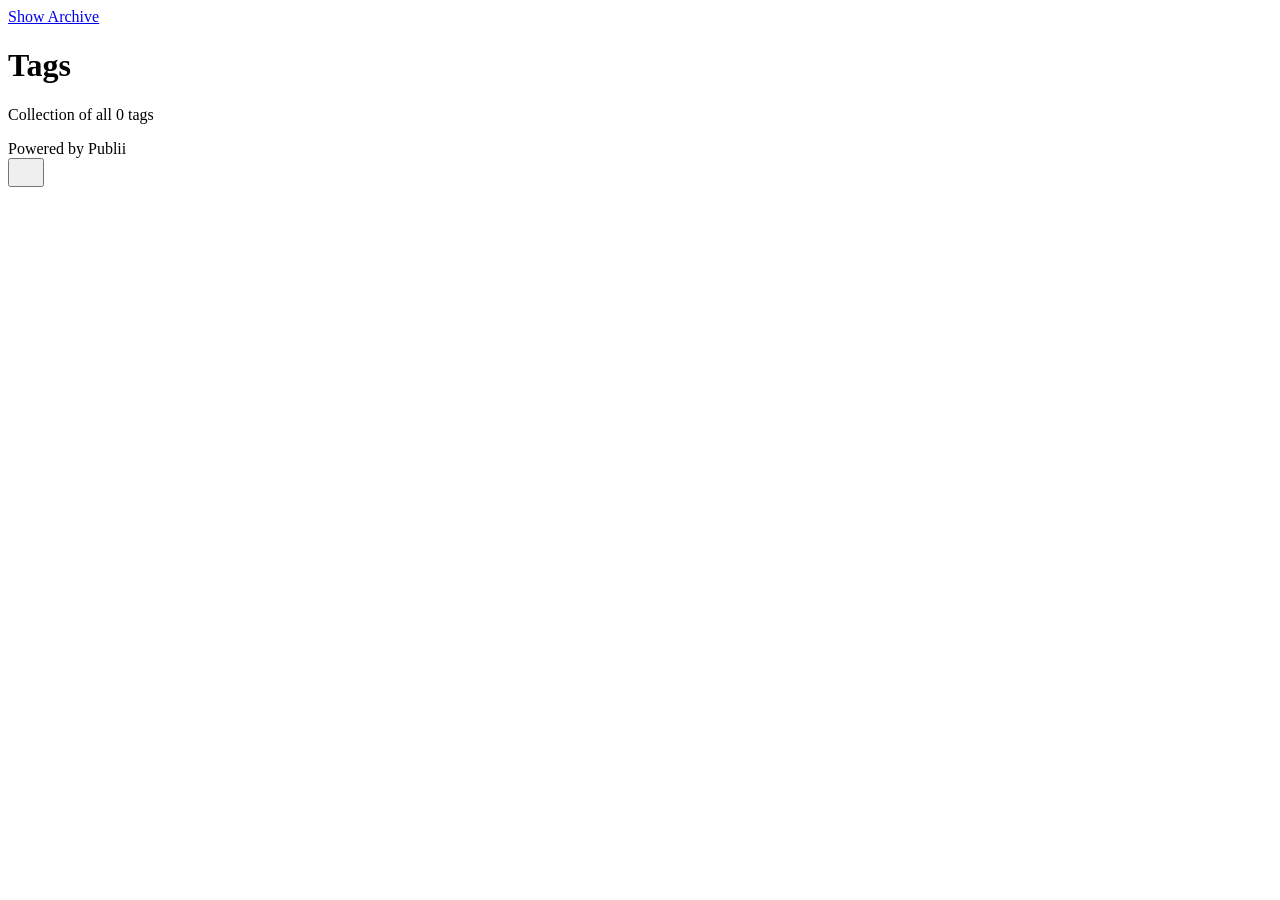
==== tags/index.html @ a2e38326 "i am a burger!" ====
<!DOCTYPE html><html lang="en-gb"><head><meta charset="utf-8"><meta http-equiv="X-UA-Compatible" content="IE=edge"><meta name="viewport" content="width=device-width,initial-scale=1"><title>All tags - Show Archive</title><meta name="robots" content="noindex, follow"><meta name="generator" content="Publii Open-Source CMS for Static Site"><link rel="alternate" type="application/atom+xml" href="https://arieladkins.net/feed.xml" title="Show Archive - RSS"><link rel="alternate" type="application/json" href="https://arieladkins.net/feed.json" title="Show Archive - JSON"><meta property="og:title" content="Show Archive"><meta property="og:site_name" content="Show Archive"><meta property="og:description" content=""><meta property="og:url" content="https://arieladkins.net/tags/"><meta property="og:type" content="website"><link rel="stylesheet" href="https://arieladkins.net/assets/css/style.css?v=22a7cbe52fd08e51d34d568ba6e0c892"><script type="application/ld+json">{"@context":"http://schema.org","@type":"Organization","name":"Show Archive","url":"https://arieladkins.net/"}</script><noscript><style>img[loading] {
                    opacity: 1;
                }</style></noscript></head><body class="tags-template"><header class="top js-header"><a class="logo" href="https://arieladkins.net/">Show Archive</a></header><main class="page page--tags"><div class="hero hero--noimage"><header class="hero__content hero__content--centered"><div class="wrapper"><h1>Tags</h1><p class="page__desc">Collection of all 0 tags</p></div></header></div><div class="wrapper"><ul class="feed feed--grid"></ul></div></main><footer class="footer"><div class="wrapper"><div class="footer__copyright">Powered by Publii</div><button id="backToTop" class="footer__bttop" aria-label="Back to top" title="Back to top"><svg width="20" height="20"><use xlink:href="https://arieladkins.net/assets/svg/svg-map.svg#toparrow"/></svg></button></div></footer><script defer="defer" src="https://arieladkins.net/assets/js/scripts.min.js?v=d0fc1030089a37f93a2d51bf6d07565c"></script><script>window.publiiThemeMenuConfig={mobileMenuMode:'sidebar',animationSpeed:300,submenuWidth: 'auto',doubleClickTime:500,mobileMenuExpandableSubmenus:true,relatedContainerForOverlayMenuSelector:'.top'};</script><script>var images = document.querySelectorAll('img[loading]');
        for (var i = 0; i < images.length; i++) {
            if (images[i].complete) {
                images[i].classList.add('is-loaded');
            } else {
                images[i].addEventListener('load', function () {
                    this.classList.add('is-loaded');
                }, false);
            }
        }</script></body></html>
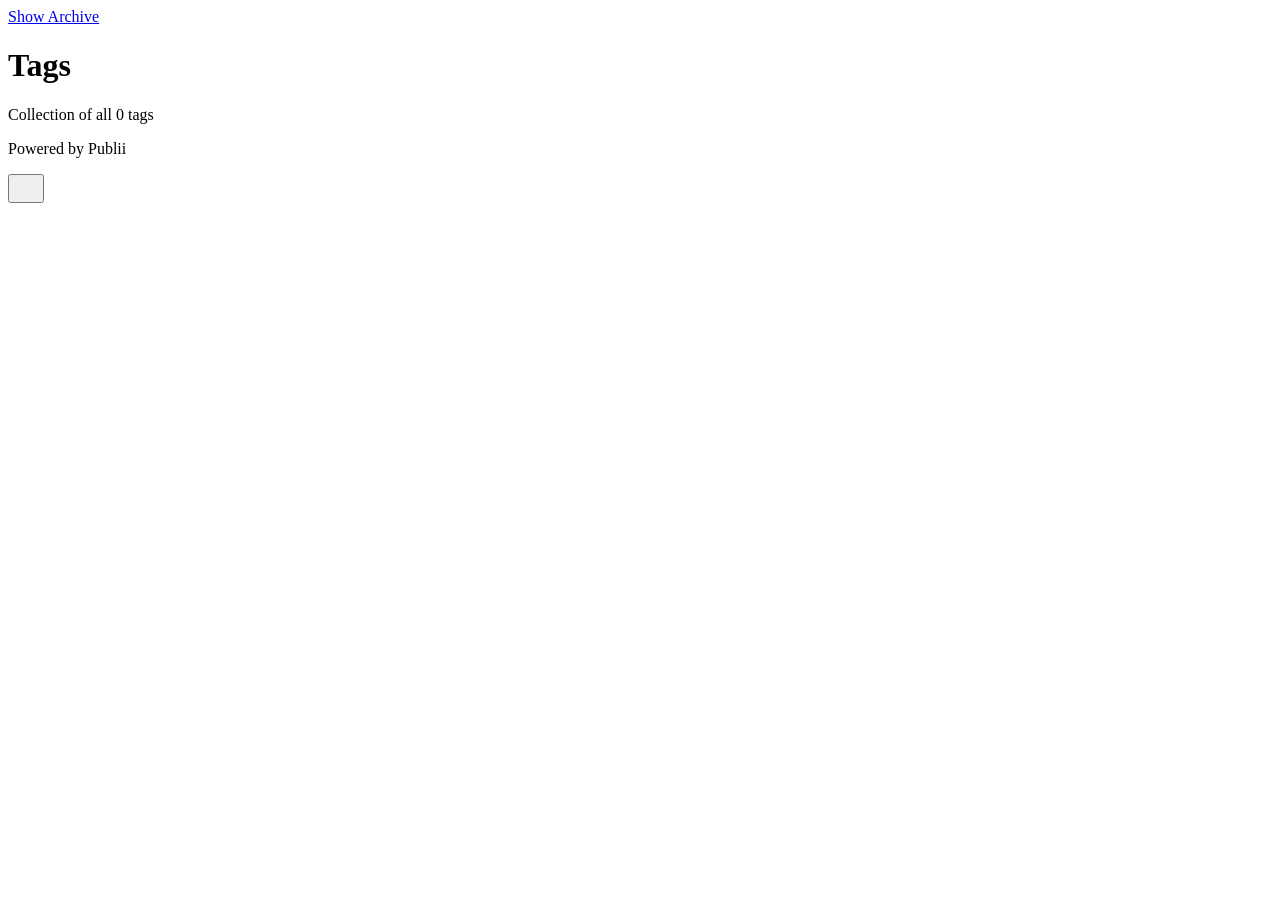
==== commit 5991eaa8: "i am a burger!" ====
--- a/tags/index.html
+++ b/tags/index.html
@@ -1,6 +1,6 @@
 <!DOCTYPE html><html lang="en-gb"><head><meta charset="utf-8"><meta http-equiv="X-UA-Compatible" content="IE=edge"><meta name="viewport" content="width=device-width,initial-scale=1"><title>All tags - Show Archive</title><meta name="robots" content="noindex, follow"><meta name="generator" content="Publii Open-Source CMS for Static Site"><link rel="alternate" type="application/atom+xml" href="https://arieladkins.net/feed.xml" title="Show Archive - RSS"><link rel="alternate" type="application/json" href="https://arieladkins.net/feed.json" title="Show Archive - JSON"><meta property="og:title" content="Show Archive"><meta property="og:site_name" content="Show Archive"><meta property="og:description" content=""><meta property="og:url" content="https://arieladkins.net/tags/"><meta property="og:type" content="website"><link rel="stylesheet" href="https://arieladkins.net/assets/css/style.css?v=22a7cbe52fd08e51d34d568ba6e0c892"><script type="application/ld+json">{"@context":"http://schema.org","@type":"Organization","name":"Show Archive","url":"https://arieladkins.net/"}</script><noscript><style>img[loading] {
                     opacity: 1;
-                }</style></noscript></head><body class="tags-template"><header class="top js-header"><a class="logo" href="https://arieladkins.net/">Show Archive</a></header><main class="page page--tags"><div class="hero hero--noimage"><header class="hero__content hero__content--centered"><div class="wrapper"><h1>Tags</h1><p class="page__desc">Collection of all 0 tags</p></div></header></div><div class="wrapper"><ul class="feed feed--grid"></ul></div></main><footer class="footer"><div class="wrapper"><div class="footer__copyright">Powered by Publii</div><button id="backToTop" class="footer__bttop" aria-label="Back to top" title="Back to top"><svg width="20" height="20"><use xlink:href="https://arieladkins.net/assets/svg/svg-map.svg#toparrow"/></svg></button></div></footer><script defer="defer" src="https://arieladkins.net/assets/js/scripts.min.js?v=d0fc1030089a37f93a2d51bf6d07565c"></script><script>window.publiiThemeMenuConfig={mobileMenuMode:'sidebar',animationSpeed:300,submenuWidth: 'auto',doubleClickTime:500,mobileMenuExpandableSubmenus:true,relatedContainerForOverlayMenuSelector:'.top'};</script><script>var images = document.querySelectorAll('img[loading]');
+                }</style></noscript></head><body class="tags-template"><header class="top js-header"><a class="logo" href="https://arieladkins.net/">Show Archive</a></header><main class="page page--tags"><div class="hero hero--noimage"><header class="hero__content hero__content--centered"><div class="wrapper"><h1>Tags</h1><p class="page__desc">Collection of all 0 tags</p></div></header></div><div class="wrapper"><ul class="feed feed--grid"></ul></div></main><footer class="footer"><div class="wrapper"><div class="footer__copyright"><p>Powered by Publii</p></div><button id="backToTop" class="footer__bttop" aria-label="Back to top" title="Back to top"><svg width="20" height="20"><use xlink:href="https://arieladkins.net/assets/svg/svg-map.svg#toparrow"/></svg></button></div></footer><script defer="defer" src="https://arieladkins.net/assets/js/scripts.min.js?v=d0fc1030089a37f93a2d51bf6d07565c"></script><script>window.publiiThemeMenuConfig={mobileMenuMode:'sidebar',animationSpeed:300,submenuWidth: 'auto',doubleClickTime:500,mobileMenuExpandableSubmenus:true,relatedContainerForOverlayMenuSelector:'.top'};</script><script>var images = document.querySelectorAll('img[loading]');
         for (var i = 0; i < images.length; i++) {
             if (images[i].complete) {
                 images[i].classList.add('is-loaded');
